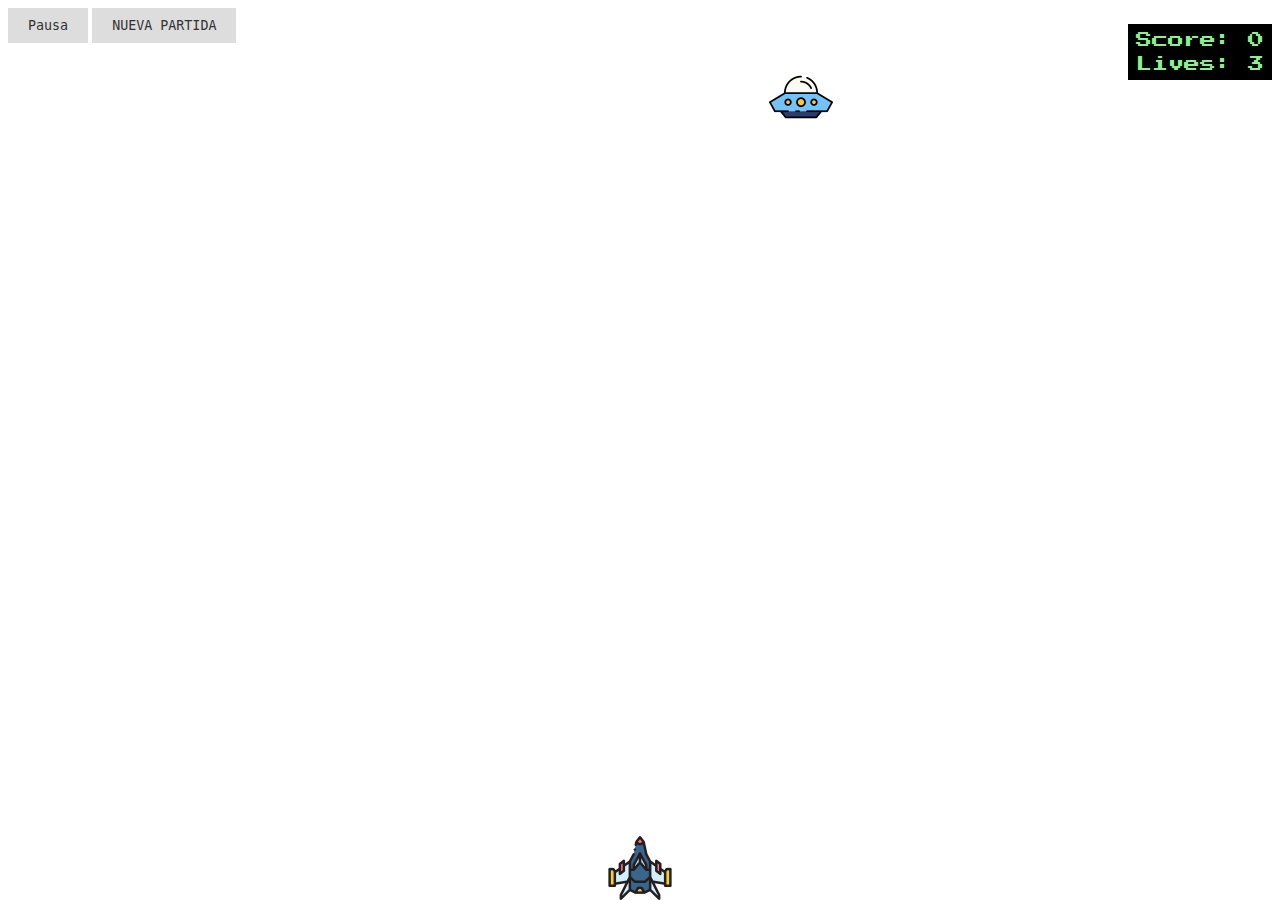
==== index.html @ b3d41ad6 "first commit" ====
<!DOCTYPE html>
<html>
<head>
  <meta charset="UTF-8">
  <title>Shooter Game</title>
  <link rel="icon" type="image/png" href="assets/images/icons/favicon.png"/>
  <link type="text/css" rel="stylesheet" href="styles/game.css">
  <script src="/scripts/Game.js" type="text/javascript"></script>
  <script src="/scripts/classes/Entity.js" type="text/javascript"></script>
  <script src="/scripts/classes/Character.js" type="text/javascript"></script>
  <script src="/scripts/classes/Player.js" type="text/javascript"></script>
  <script src="/scripts/classes/Opponent.js" type="text/javascript"></script>
  <script src="/scripts/classes/Shot.js" type="text/javascript"></script>
  <script src="/scripts/classes/Boss.js" type="text/javascript"></script>
  <script src="/scripts/main.js" type="text/javascript"></script>
</head>

<body>
  <button id="pause" class="gamebutton" onclick="this.blur();">Pausa</button>
  <button id="reset" class="gamebutton" onclick="this.blur();">NUEVA PARTIDA</button>
  <ul>
      <li id="scoreli"></li>
      <li id="livesli"></li>
  </ul>
</body>

</html>
---- styles/game.css ----
@import url('https://fonts.googleapis.com/css2?family=Press+Start+2P&display=swap');

html {
  overflow: hidden;
}

.Opponent {
	animation: rotation 3s infinite linear;
	-webkit-animation: rotation 3s infinite linear;
}

.paused .Opponent {
	animation: none;
	-webkit-animation: none;
}

@-webkit-keyframes rotation {
	from {
		transform: rotate(0deg);
		-webkit-transform: rotate(0deg);
	}
	to {
		transform: rotate(359deg);
		-webkit-transform: rotate(359deg);
	}
}

.gamebutton {
	border: none;
	background: #ddd;
	color: #333;
	padding: 10px 20px;
	outline: none;
	font-family: monospace;
	cursor: pointer;
}

ul {
    display: inline-block;
    float: right;
    list-style: none;
    font-family: 'Press Start 2P', cursive;
    background-color: black;
    color: lightgreen;
    padding-left: 0;
}

li {
    margin: 0.5em;
}
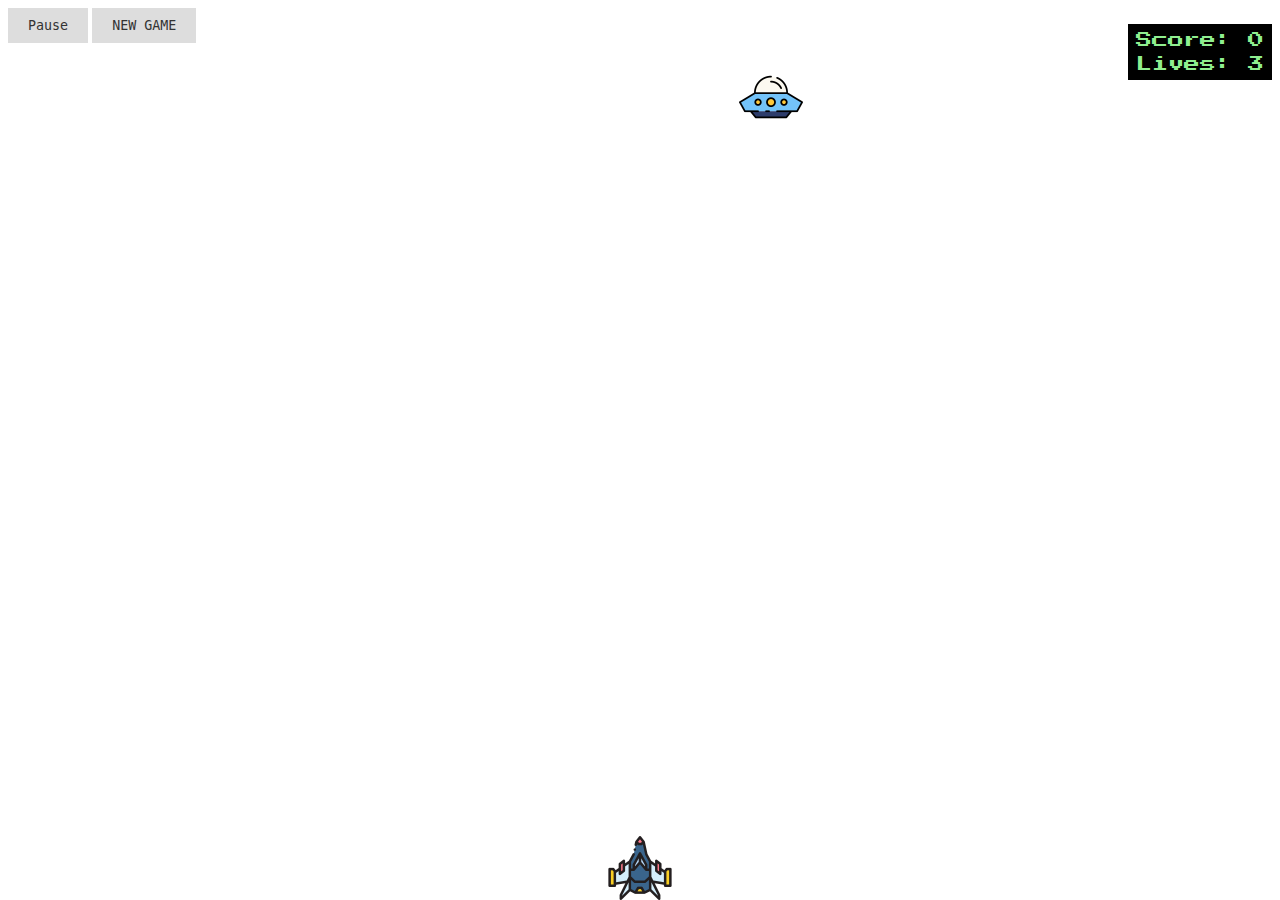
==== commit 786f9d28: "Conversión a PWA; semiactualización readme" ====
--- a/index.html
+++ b/index.html
@@ -2,7 +2,18 @@
 <html>
 <head>
   <meta charset="UTF-8">
-  <title>Shooter Game</title>
+  <!-- Enlace al manifest.json y varios metadatos -->
+  <link rel="manifest" href="/files_pwa/manifest.json">
+  <meta name="description" content="Classic spacechip shooter">
+  <meta name="viewport" content="width=device-width, initial-scale=1">
+  <meta name="theme-color" content="#aaaaaa">
+  <meta name="apple-mobile-web-app-title" content="Classic Spaceship Shooter">
+  <meta name="apple-mofle-web-app-capable" content="yes">
+  <meta name="apple-mobile-web-app-status-bar-style" content="black">
+  <link rel="apple-touch-icon" href="assets/images/icons/spaceship192.png">
+  <link rel="icon" type="image/png" href="assets/images/icons/favicon.png"/>
+  <!-- -->
+  <title>Classic Spaceship Shooter</title>
   <link rel="icon" type="image/png" href="assets/images/icons/favicon.png"/>
   <link type="text/css" rel="stylesheet" href="styles/game.css">
   <script src="/scripts/Game.js" type="text/javascript"></script>
@@ -16,12 +27,27 @@
 </head>
 
 <body>
-  <button id="pause" class="gamebutton" onclick="this.blur();">Pausa</button>
-  <button id="reset" class="gamebutton" onclick="this.blur();">NUEVA PARTIDA</button>
+  <button id="pause" class="gamebutton" onclick="this.blur();">Pause</button>
+  <button id="reset" class="gamebutton" onclick="this.blur();">NEW GAME</button>
+  <button id="button_install" class="gamebutton" aria-label="Install" hidden>INSTALL Spaceship Shooter...</button>
   <ul>
       <li id="scoreli"></li>
       <li id="livesli"></li>
   </ul>
+
+   <!-- registro del service-worker -->
+   <script>
+    if('serviceWorker' in navigator) {
+        window.addEventListener('load', () => {
+            navigator.serviceWorker.register('service-worker.js').then((reg) => {
+                console.log("Service worker registered", reg);
+            })
+        })
+    }
+  </script>
+
+  <!-- Importamos script de instalación -->
+  <script src="/files_pwa/install.js"></script>
 </body>
 
 </html>
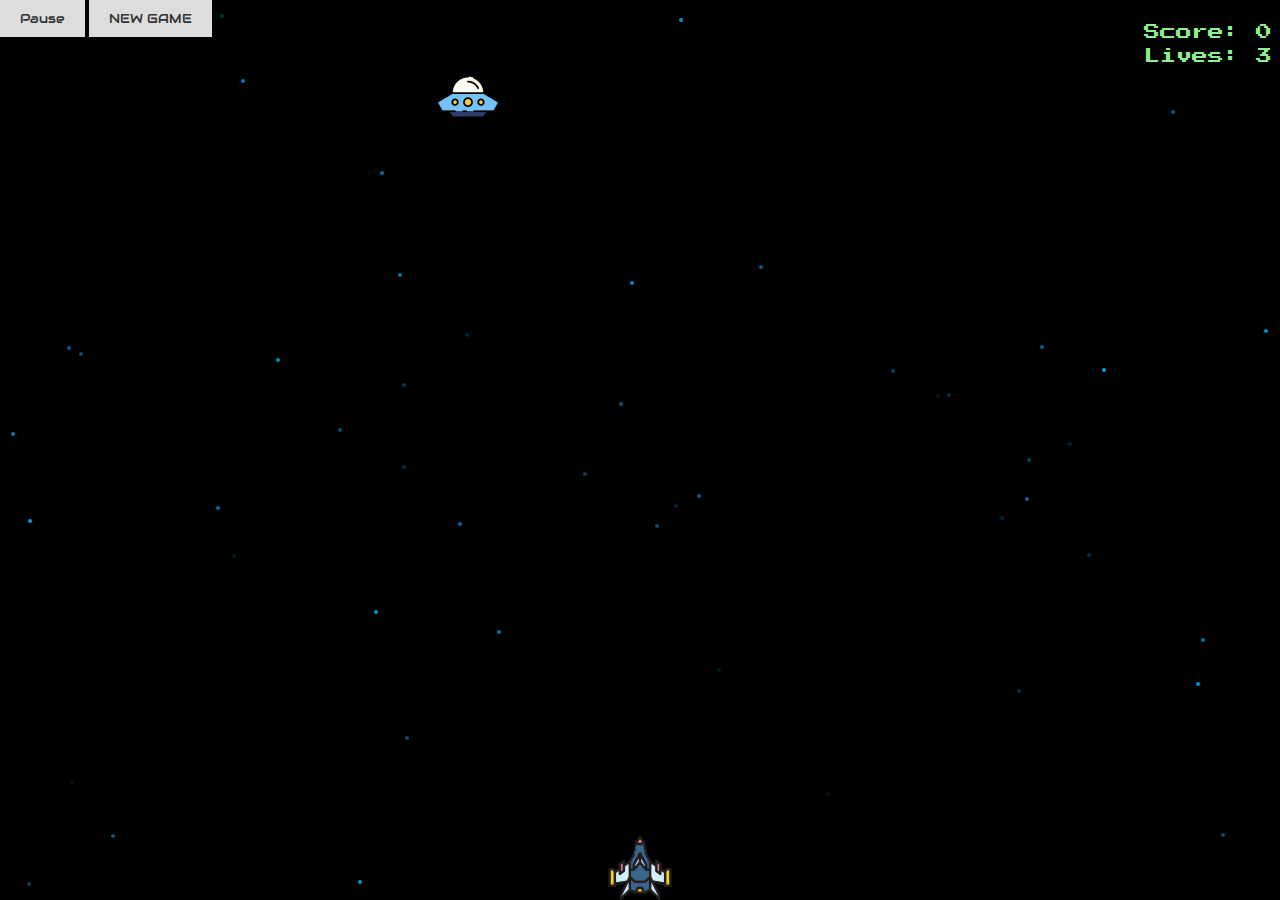
==== commit fd65fafa: "Añadido fondo animado" ====
--- a/index.html
+++ b/index.html
@@ -15,8 +15,10 @@
   <!-- -->
   <title>Classic Spaceship Shooter</title>
   <link rel="icon" type="image/png" href="assets/images/icons/favicon.png"/>
-  <link type="text/css" rel="stylesheet" href="styles/game.css">
+  <link type="text/css" rel="stylesheet" href="styles/game.css"/>
+  <link type="text/css" rel="stylesheet" href="styles/fondo_scroll.css"/>
   <script src="/scripts/Game.js" type="text/javascript"></script>
+  <script src="/scripts/fondo_scroll.js" type="text/javascript"></script>
   <script src="/scripts/classes/Entity.js" type="text/javascript"></script>
   <script src="/scripts/classes/Character.js" type="text/javascript"></script>
   <script src="/scripts/classes/Player.js" type="text/javascript"></script>
@@ -27,9 +29,14 @@
 </head>
 
 <body>
+  <div class="fondo" id="fondo_inic"></div>
+  <div class="fondo" id="fondo1"></div>
+  <div class="fondo" id="fondo2"></div> 
+
   <button id="pause" class="gamebutton" onclick="this.blur();">Pause</button>
   <button id="reset" class="gamebutton" onclick="this.blur();">NEW GAME</button>
   <button id="button_install" class="gamebutton" aria-label="Install" hidden>INSTALL Spaceship Shooter...</button>
+
   <ul>
       <li id="scoreli"></li>
       <li id="livesli"></li>
--- a/styles/game.css
+++ b/styles/game.css
@@ -1,27 +1,26 @@
 @import url('https://fonts.googleapis.com/css2?family=Press+Start+2P&display=swap');
+@import url('https://fonts.googleapis.com/css2?family=Audiowide&display=swap');
 
-html {
-  overflow: hidden;
+body {
+	overflow: hidden;
+	margin: 0;
 }
 
 .Opponent {
 	animation: rotation 3s infinite linear;
-	-webkit-animation: rotation 3s infinite linear;
 }
 
 .paused .Opponent {
-	animation: none;
-	-webkit-animation: none;
+	animation-play-state: paused;
+	/* animation: none;*/
 }
 
-@-webkit-keyframes rotation {
+@keyframes rotation {
 	from {
 		transform: rotate(0deg);
-		-webkit-transform: rotate(0deg);
 	}
 	to {
 		transform: rotate(359deg);
-		-webkit-transform: rotate(359deg);
 	}
 }
 
@@ -31,7 +30,7 @@
 	color: #333;
 	padding: 10px 20px;
 	outline: none;
-	font-family: monospace;
+	font-family: Audiowide;
 	cursor: pointer;
 }
 
--- a/styles/fondo_scroll.css
+++ b/styles/fondo_scroll.css
@@ -0,0 +1,49 @@
+.fondo {
+    width: 100%;
+    position: absolute;
+    background-color: black;
+    z-index: -1;
+}
+
+#fondo_inic {
+    height: 100%;
+    animation: fondo_inic_anim 4s linear paused;
+}
+
+#fondo1 {
+    height: 200%;
+    top: -200%;
+    animation: fondo_anim 16s linear infinite paused;
+}
+
+#fondo2 {
+    height: 200%;
+    top: -200%;
+    animation: fondo_anim 16s linear 8s infinite paused;
+}
+
+.star {
+    background: rgb(2, 171, 250);
+    position: absolute;
+    width: 4px;
+    height: 4px;
+    border-radius: 50%;
+}
+
+@keyframes fondo_inic_anim {
+    0% {
+        top: 0%;
+    }
+    100% {
+        top: 100%;
+    }
+}
+
+@keyframes fondo_anim {
+    /* 0% {
+        top: -200%;
+    } */
+    100% {
+        top: 200%;
+    }
+}
